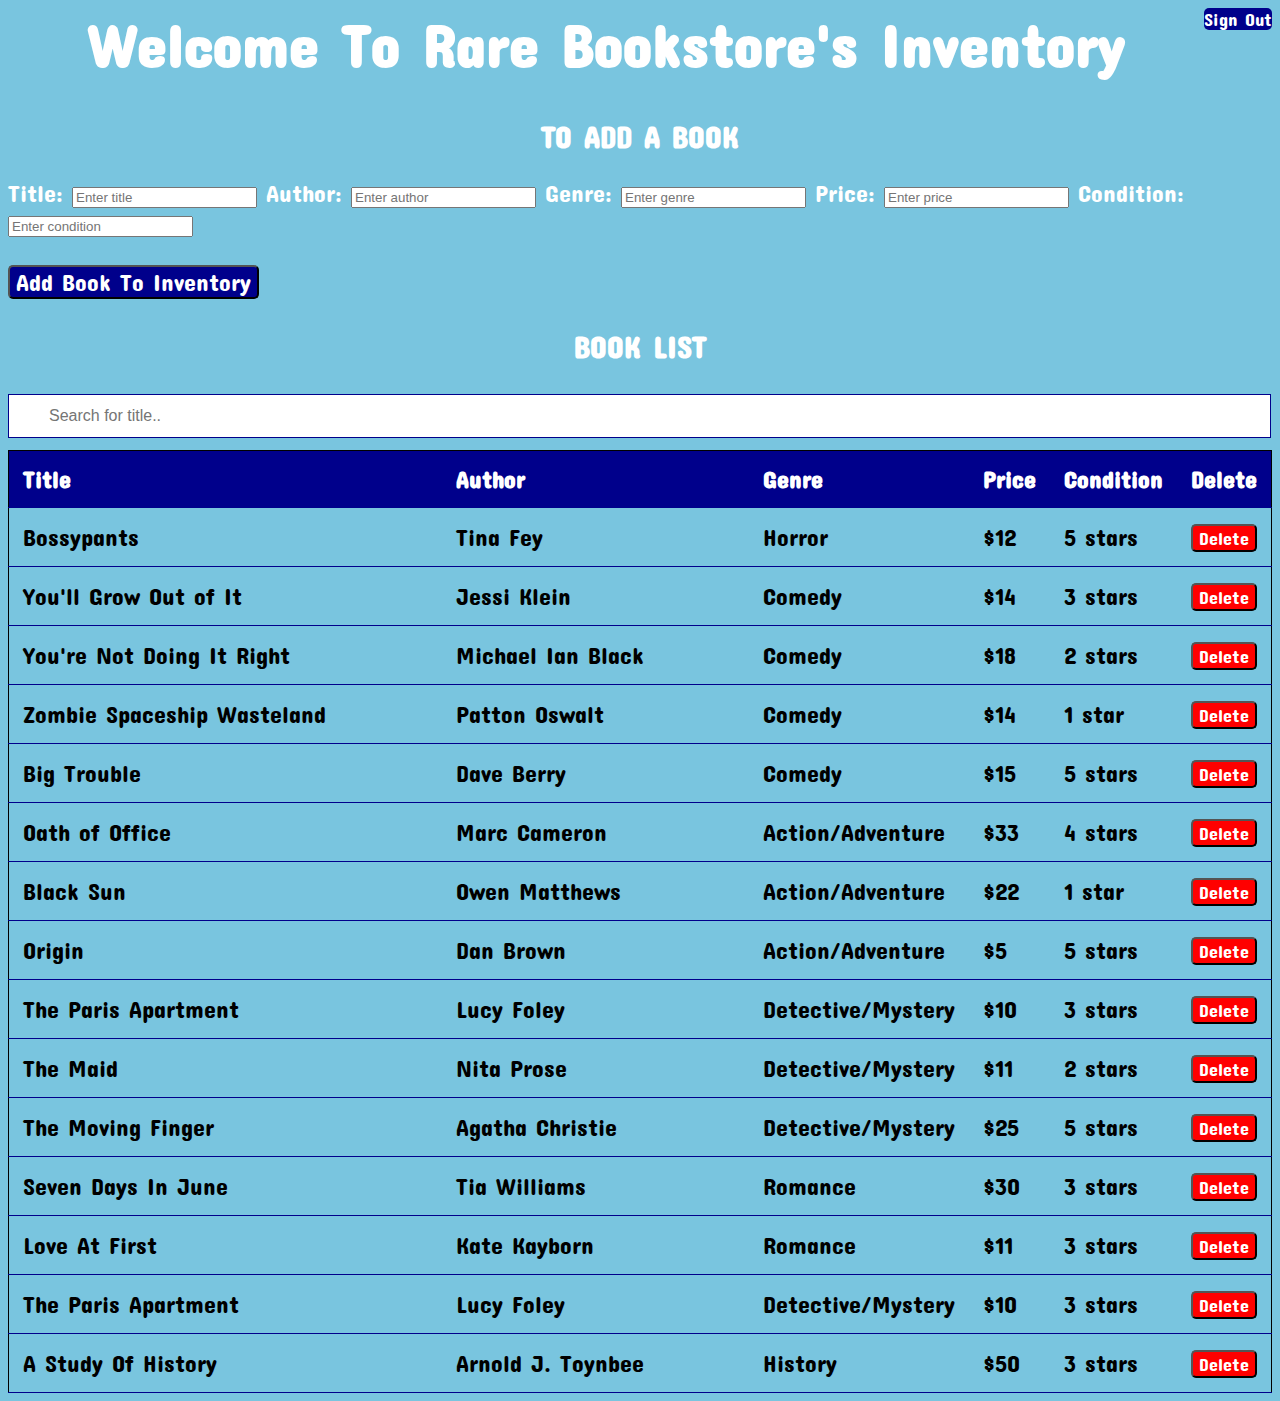
==== index-manager.html @ 40405ac2 "moving from original repository https://github.com/joyadigwe/techbridge-fewd-winter2022.git" ====
<!--
  Managers should be able to add, update, and delete
  User should be able to view a list of the books
  Search through list to find books by title or author (search bar)
  Search through books by condition, price, or genre (search button)
-->
<!DOCTYPE html>
<html lang="en">
<head>
    <meta charset="UTF-8">
    <meta http-equiv="X-UA-Compatible" content="IE=edge">
    <meta name="viewport" content="width=device-width, initial-scale=1.0">
    <title>Document</title>
    <link href="https://fonts.googleapis.com/css2?family=Alex+Brush&family=Arizonia&family=Concert+One&family=EB+Garamond:wght@500&family=Playfair+Display&family=Qwitcher+Grypen:wght@700&display=swap" rel="stylesheet">
    <link rel="stylesheet" href="style.css"/>
    <script src="index.js"></script>
</head>
<body>
<!--button to sign out, will take you back to sign in page-->
<a href="sign-in.html" class="signbtn">Sign Out</a>

<h1 class="inventory">Welcome To Rare Bookstore's Inventory</h1>
<h2 class="added">TO ADD A BOOK</h2>

<!--input texts to allow you to add a book-->
  <div class="tools">
  Title: <input type="text" id="title" name="title" placeholder="Enter title"> 
  Author: <input type="text" id="author" name="author" placeholder="Enter author">
  Genre: <input type="text" id="genre" name="genre" placeholder="Enter genre">
  Price: <input type="text" id="price" name="price" placeholder="Enter price">
  Condition: <input type="text" id="condition" name="condition" placeholder="Enter condition"><br><br>
  </div>

  <button class="addbtn1" onclick="submitBook()">Add Book To Inventory</button><br>
<h3 class=added>BOOK LIST</h3>
<!--search bar that allows you to search for a book by title-->
<input type="text" id="myInput" onkeyup="myFunction()" placeholder="Search for title.." title="Type in a name">


<!--table for booklist-->
<table id="myTable">
  <tr class="header">
    <th style="width:60%;" id="title">Title</th>
    <th style="width:60%;" id="author">Author</th>
    <th style="width:60%;" id="genre">Genre</th>
    <th style="width:60%;" id="price">Price</th>
    <th style="width:60%;" id="condition">Condition</th>
    <th style="width:60%;">Delete</th>

  </tr>
  <tr>
    <td>Bossypants</td>
    <td>Tina Fey</td>
    <td>Horror</td>
    <td>$12</td>
    <td>5 stars</td>
  <!--delete button that allows you to delete a book (a row from the table)-->
    <td><input type="button" value="Delete" id= "delete" onclick="deleteRow(this)"></td>

  </tr>

  <tr>
    <td>You'll Grow Out of It</td>
    <td>Jessi Klein</td>
    <td>Comedy</td>
    <td>$14</td>
    <td>3 stars</td>
    <td><input type="button" value="Delete" id= "delete" onclick="deleteRow(this)"></td>
  </tr>
  <tr>
    <td>You're Not Doing It Right</td>
    <td>Michael Ian Black</td>
    <td>Comedy</td>
    <td>$18</td>
    <td>2 stars</td>
    <td><input type="button" value="Delete" id= "delete" onclick="deleteRow(this)"></td>
  </tr>
  <tr>
    <td>Zombie Spaceship Wasteland</td>
    <td>Patton Oswalt</td>
    <td>Comedy</td>
    <td>$14</td>
    <td>1 star</td>
    <td><input type="button" value="Delete" id= "delete" onclick="deleteRow(this)"></td>
  </tr>
  <tr>
    <td>Big Trouble</td>
    <td>Dave Berry</td>
    <td>Comedy</td>
    <td>$15</td>
    <td>5 stars</td>
    <td><input type="button" value="Delete" id= "delete" onclick="deleteRow(this)"></td>
  </tr>
  <tr>
    <td>Oath of Office</td>
    <td>Marc Cameron</td>
    <td>Action/Adventure</td>
    <td>$33</td>
    <td>4 stars</td>
    <td><input type="button" value="Delete" id= "delete" onclick="deleteRow(this)"></td>
  </tr>
  <tr>
    <td>Black Sun</td>
    <td>Owen Matthews</td>
    <td>Action/Adventure</td>
    <td>$22</td>
    <td>1 star</td>
    <td><input type="button" value="Delete" id= "delete" onclick="deleteRow(this)"></td>
  </tr>
  <tr>
    <td>Origin</td>
    <td>Dan Brown</td>
    <td>Action/Adventure</td>
    <td>$5</td>
    <td>5 stars</td>
    <td><input type="button" value="Delete" id= "delete" onclick="deleteRow(this)"></td>
  </tr>
  <tr>
    <td>The Paris Apartment</td>
    <td>Lucy Foley</td>
    <td>Detective/Mystery</td>
    <td>$10</td>
    <td>3 stars</td>
    <td><input type="button" value="Delete" id= "delete" onclick="deleteRow(this)"></td>
  </tr>
  <tr>
    <td>The Maid</td>
    <td>Nita Prose</td>
    <td>Detective/Mystery</td>
    <td>$11</td>
    <td>2 stars</td>
    <td><input type="button" value="Delete" id= "delete" onclick="deleteRow(this)"></td>
  </tr>
  <tr>
    <td>The Moving Finger</td>
    <td>Agatha Christie</td>
    <td>Detective/Mystery</td>
    <td>$25</td>
    <td>5 stars</td>
    <td><input type="button" value="Delete" id= "delete" onclick="deleteRow(this)"></td>
  </tr>
  <tr>
    <td>Seven Days In June</td>
    <td>Tia Williams</td>
    <td>Romance</td>
    <td>$30</td>
    <td>3 stars</td>
    <td><input type="button" value="Delete" id= "delete" onclick="deleteRow(this)"></td>
  </tr>
  <tr>
    <td>Love At First</td>
    <td>Kate Kayborn</td>
    <td>Romance</td>
    <td>$11</td>
    <td>3 stars</td>
    <td><input type="button" value="Delete" id= "delete" onclick="deleteRow(this)"></td>
  </tr>
  <tr>
    <td>The Paris Apartment</td>
    <td>Lucy Foley</td>
    <td>Detective/Mystery</td>
    <td>$10</td>
    <td>3 stars</td>
    <td><input type="button" value="Delete" id= "delete" onclick="deleteRow(this)"></td>
  </tr>
  <tr>
    <td>A Study Of History</td>
    <td>Arnold J. Toynbee</td>
    <td>History</td>
    <td>$50</td>
    <td>3 stars</td>
    <td><input type="button" value="Delete" id= "delete" onclick="deleteRow(this)"></td>
  </tr>
</table>




</body>
</html>
---- style.css ----
/* styling for manager page layout */

.inventory {
    margin-top: 0%;
}

.added {
    text-align: center;
    color: white;
    font-size: 30px;
    font-family:'Concert One';
}

body{
    background-color:rgb(121, 197, 223);
    box-sizing: border-box;
}

h1 {
    text-align: center;
    color: white;
    font-size:xx-large;
    vertical-align: middle;
    font-family: 'Concert One';
    font-size: 60px;
}

h2 {
    text-align: center;
    color: white;
    font-size: medium;
    font-family:'Concert One';
  /*  font-style:italic; */
}

h3 {
    text-align: center;
    color: white;
    font-size: medium;
    font-family:Verdana, Geneva, Tahoma, sans-serif;
 /*   font-style:italic */
}
p {
    text-align: left;
    color: white;
    font-size:medium;
    font-family: Verdana, Geneva, Tahoma, sans-serif;
    font-style:italic
}

.center {
    display: block;
    margin-left: auto;
    margin-right: auto;
    width: 50%;

}
.container {
    text-align:center;
}

.button {
    text-align:right;
}
.inventory {
    margin-top: 0%;
}
.search {
    text-align:center;
    font-size:large;
    font-style: normal;
}
.categories {
    color: white;
    font-size:medium;
    font-family:Verdana, Geneva, Tahoma, sans-serif;
    font-style:italic;

}
.search {
    text-align: left;
}
.search-box {
    transition: translate (-50%,-50%);
    background-color:aliceblue;
    height: 20px;
    border-radius: 10px;
    padding: 10px;
    position:relative;
}

.add-btn {
    width: 200px;
    height: 50px;
    background-color: aliceblue;
    border-color:aliceblue;
    border-radius: 20px;
    border: 2px solid;
    font-family: Verdana, Geneva, Tahoma, sans-serif;
    font-style: italic;
    color: blue;
}
.system {
    text-align: center;
    color: white;
    font-size: medium; 
    font-family: Verdana, Geneva, Tahoma, sans-serif;
    font-style: bold; 
}

.system2 {
    text-align: center;
    color: white;
    font-size: medium;
    font-family: Verdana, Geneva, Tahoma, sans-serif;
    font-style: bold; 
}
.first {
    background: aliceblue;
    width: 100px;
    height: 100px;
    margin: auto;
}

.second {
    background: aliceblue;
    width: 100px;
    height: 100px;
    margin: auto;
}

.third {
    background: aliceblue;
    width: 100px;
    height: 100px;
    margin: auto;
}
section {
    color: black;
    padding: 20px;
    display: flex;
    flex-direction: row;
}

#myInput {
    background-image: url('https://www.w3schools.com/css/searchicon.png'); /* Add a search icon to input */
    background-position: 10px 12px; /* Position the search icon */
    background-repeat: no-repeat; /* Do not repeat the icon image */
    width: 95%; /* Full-width */
    font-size: 16px; /* Increase font-size */
    padding: 12px 20px 12px 40px; /* Add some padding */
    border: 1px solid darkblue; /* Add a grey border */
    margin-bottom: 12px; /* Add some space below the input */
  }
  
  #myTable {
    border-collapse: collapse;  /* Collapse borders */
    width: 100%; /* Full-width */
    border: 1px solid black; /* Add a grey border */
    font-size: 18px; /* Increase font-size */
  }
  
  #myTable th, #myTable td {
    text-align: left; /* Left-align text */
    padding: 14px; /* Add padding */
    font-family:'Concert One';
    color: black;
    font-size: 24px;
  }
  
  #myTable th {
      color: white;
  }
  #myTable tr {
    /* Add a bottom border to all table rows */
    border-bottom: 1px solid darkblue;
  }
  
  #myTable tr.header {
    /* Add a grey background color to the table header and on hover */
    background-color: darkblue;
  }
  #myTable tr:hover {
    background-color: white;
  }

#delete {
    text-align: center;
    color: rgb(255, 255, 255);
    background-color: red;
    font-size: large;
    font-family:'Concert One';
    border-radius: 5px;
}

.tools {
    font-family: 'Concert One';
    font-size: 24px;
    color: white;
}

.addbtn1 {
    text-align: center;
    color: rgb(255, 255, 255);
    background-color: darkblue;
    font-size: x-large;
    font-family:'Concert One';
    border-radius: 5px;
}

.signbtn {
    color: rgb(255, 255, 255);
    background-color: darkblue;
    font-size: large;
    font-family:'Concert One';
    border-radius: 5px;
    text-decoration: none;
    display: block;
    float: right;
}

.container { /*styles the box itself*/
	background-color: aliceblue;
	padding: 150px;
	width: 200px;
    height: 200px;
    margin-left: 50px;
	max-width: 100%;
    border-radius: 25px;
    font-family: Arial, Helvetica, sans-serif;
}
.image {
  text-align: center;
  position:relative;
  width: 270px;
  height: 200px;
  margin-top: -120px;
  border-radius: 50%;
}

.managers {
    text-align: center;
    color: black;
    font-size: large;
    font-family:'Concert One';
}
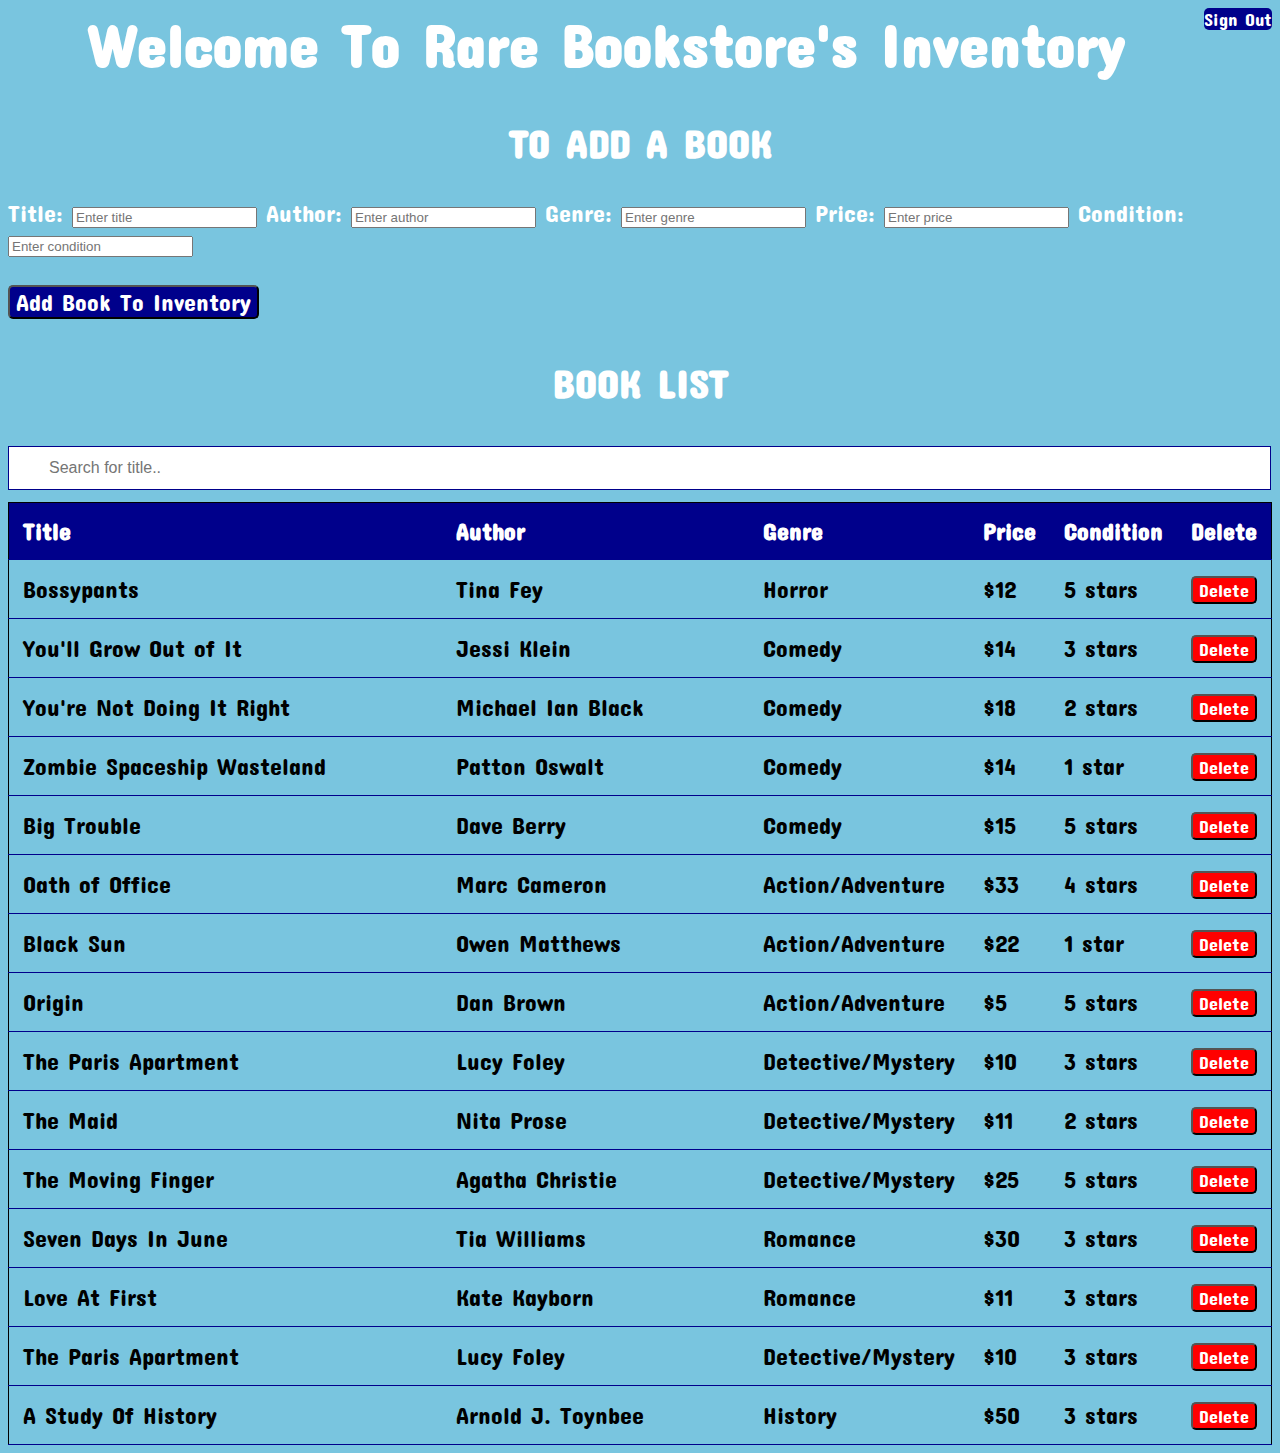
==== commit f508cf12: "table changes" ====
--- a/index-manager.html
+++ b/index-manager.html
@@ -17,7 +17,7 @@
 </head>
 <body>
 <!--button to sign out, will take you back to sign in page-->
-<a href="sign-in.html" class="signbtn">Sign Out</a>
+<a href="index.html" class="signbtn">Sign Out</a>
 
 <h1 class="inventory">Welcome To Rare Bookstore's Inventory</h1>
 <h2 class="added">TO ADD A BOOK</h2>
@@ -31,7 +31,7 @@
   Condition: <input type="text" id="condition" name="condition" placeholder="Enter condition"><br><br>
   </div>
 
-  <button class="addbtn1" onclick="submitBook()">Add Book To Inventory</button><br>
+  <button class="addbtn1" onclick="submitBook()">Add Book To Inventory</button>
 <h3 class=added>BOOK LIST</h3>
 <!--search bar that allows you to search for a book by title-->
 <input type="text" id="myInput" onkeyup="myFunction()" placeholder="Search for title.." title="Type in a name">
@@ -40,11 +40,11 @@
 <!--table for booklist-->
 <table id="myTable">
   <tr class="header">
-    <th style="width:60%;" id="title">Title</th>
-    <th style="width:60%;" id="author">Author</th>
-    <th style="width:60%;" id="genre">Genre</th>
-    <th style="width:60%;" id="price">Price</th>
-    <th style="width:60%;" id="condition">Condition</th>
+    <th style="width:60%;" onclick="sortTable(0)">Title</th>
+    <th style="width:60%;" onclick="sortTable(1)">Author</th>
+    <th style="width:60%;">Genre</th>
+    <th style="width:60%;">Price</th>
+    <th style="width:60%;">Condition</th>
     <th style="width:60%;">Delete</th>
 
   </tr>
@@ -56,8 +56,7 @@
     <td>5 stars</td>
   <!--delete button that allows you to delete a book (a row from the table)-->
     <td><input type="button" value="Delete" id= "delete" onclick="deleteRow(this)"></td>
-
-  </tr>
+    </tr>
 
   <tr>
     <td>You'll Grow Out of It</td>
@@ -65,7 +64,7 @@
     <td>Comedy</td>
     <td>$14</td>
     <td>3 stars</td>
-    <td><input type="button" value="Delete" id= "delete" onclick="deleteRow(this)"></td>
+    <td><input type="button" value="Delete" id= "delete" onclick="deleteRow(this)">
   </tr>
   <tr>
     <td>You're Not Doing It Right</td>
--- a/style.css
+++ b/style.css
@@ -7,7 +7,7 @@
 .added {
     text-align: center;
     color: white;
-    font-size: 30px;
+    font-size: 40px;
     font-family:'Concert One';
 }
 
@@ -184,6 +184,11 @@
     background-color: white;
   }
 
+  #myTable tr.header:hover {
+    /* Add a grey background color to the table header and on hover */
+    background-color: lightslategrey;
+  }
+
 #delete {
     text-align: center;
     color: rgb(255, 255, 255);
@@ -244,3 +249,8 @@
     font-size: large;
     font-family:'Concert One';
 }
+
+table tr:not(:first-child){
+        cursor: pointer;transition: all .25s ease-in-out;
+}
+table tr:not(:first-child):hover{background-color: #ddd;}